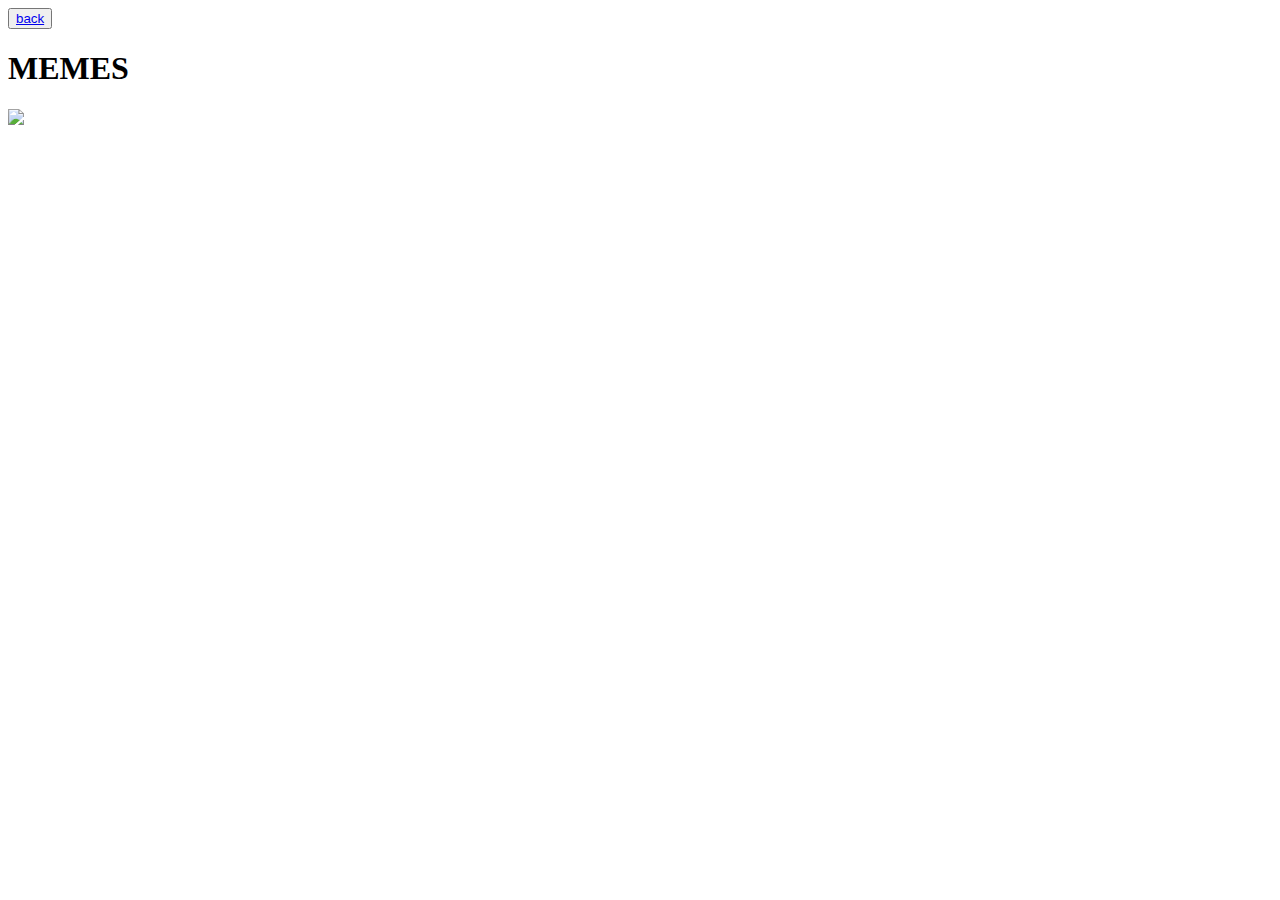
==== about me.html @ bbba0559 "Add files via upload" ====
<html>
<head>
<link rel="stylesheet" href="style/main.css">
</head>
<title>About me</title>
<nav><button><a href="index.html">back</a></button>
<h1>MEMES</h1>

<img src=https://www.yourtango.com/sites/default/files/styles/header_slider/public/image_blog/NewYearsMemes.jpg?itok=dOBzyglI>
</html>
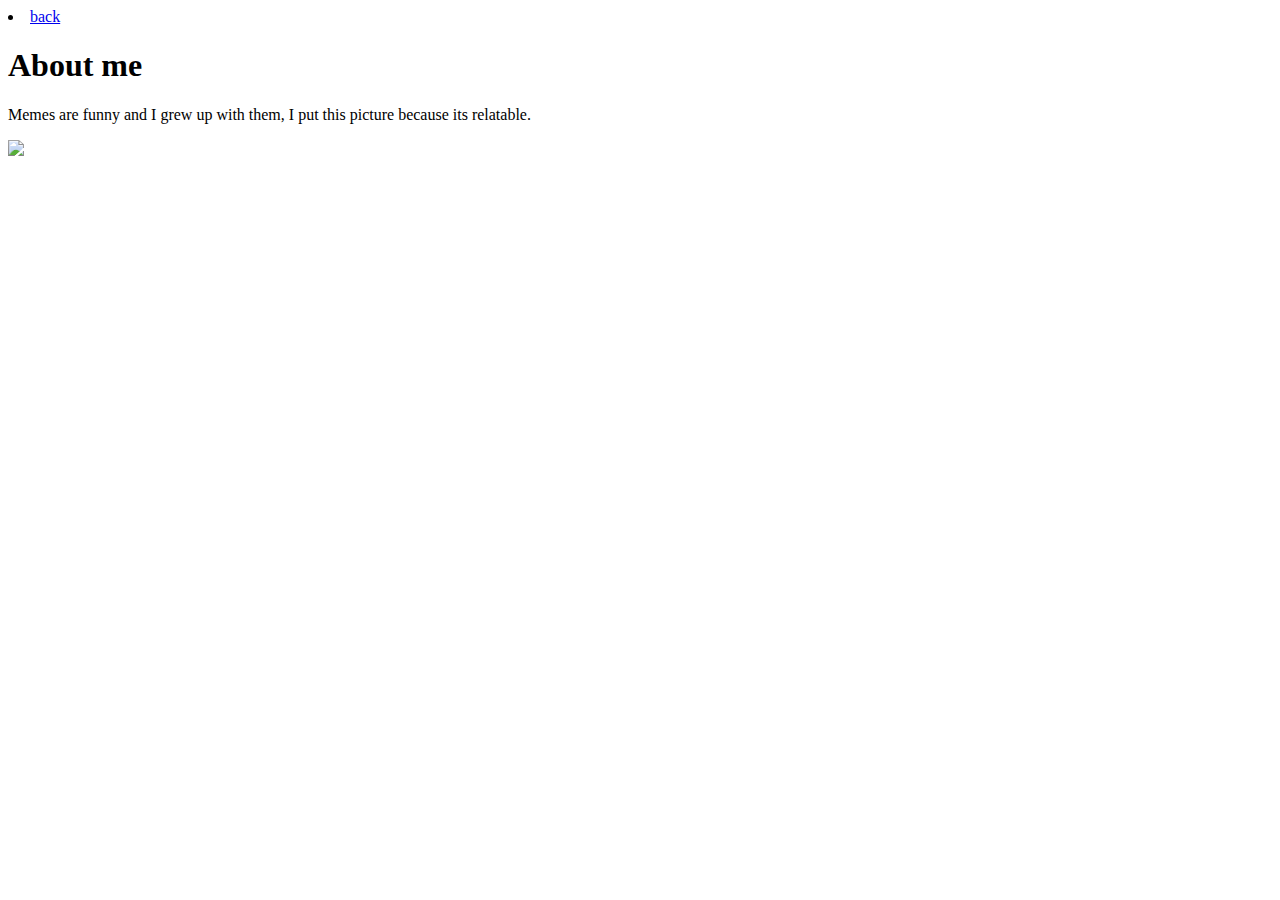
==== commit a4cb3165: "Update about me.html" ====
--- a/about me.html
+++ b/about me.html
@@ -2,9 +2,9 @@
 <head>
 <link rel="stylesheet" href="style/main.css">
 </head>
-<title>About me</title>
-<nav><button><a href="index.html">back</a></button>
-<h1>MEMES</h1>
-
+<title>Marvin's website</title>
+<li><a href="index.html">back</a></li>
+<h1>About me</h1>
+ <p> Memes are funny and I grew up with them, I put this picture because its relatable. </p>
 <img src=https://www.yourtango.com/sites/default/files/styles/header_slider/public/image_blog/NewYearsMemes.jpg?itok=dOBzyglI>
 </html>
